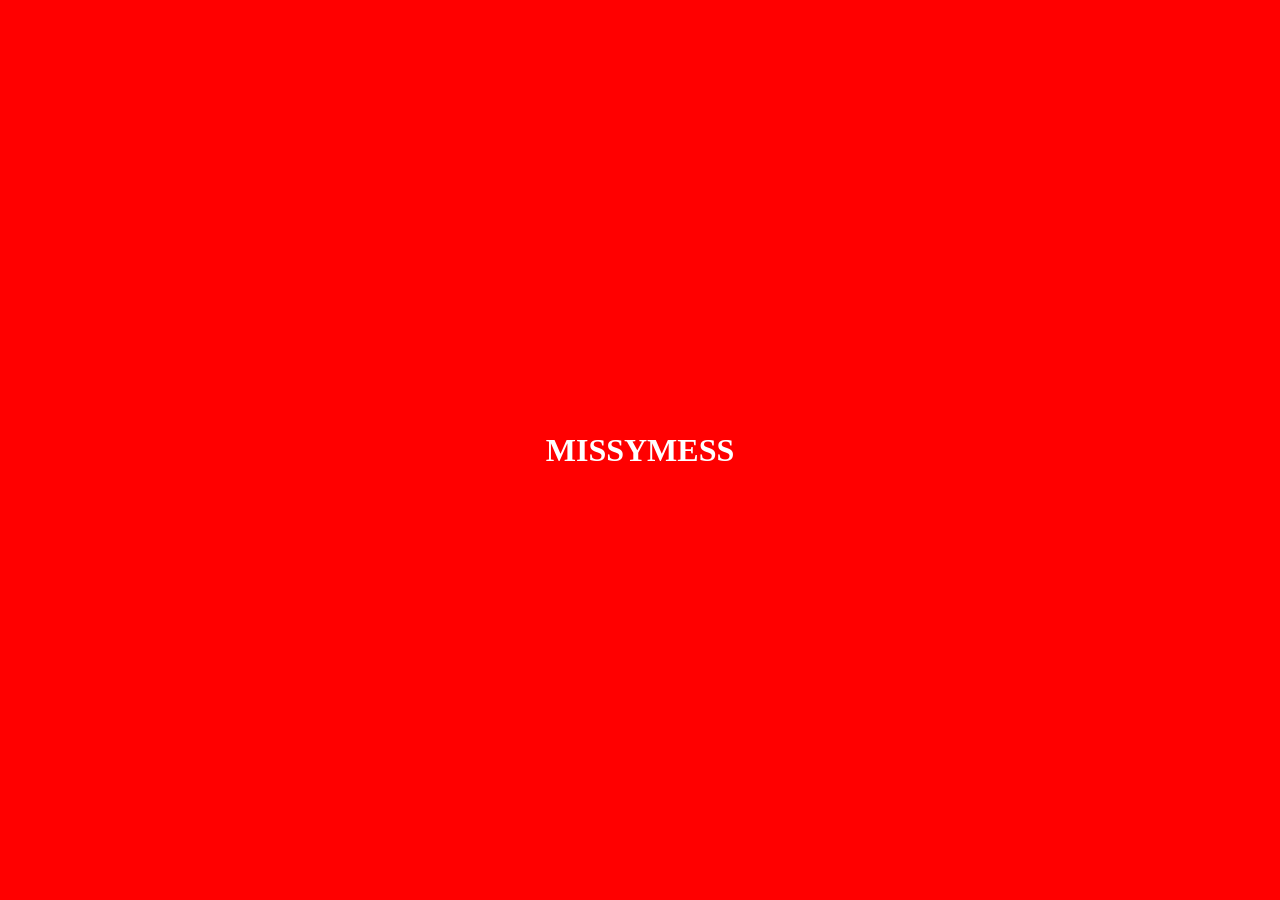
==== missymess.html @ 2834122b "Merge pull request #18 from sanika2215/main Added Button" ====
<!DOCTYPE html>
<html>
<head>
    <title>missymess - Styled</title>
    <style>
        body {
           
            background-color: red; 
            
           
            font-family: ' Verdana';
            
            
            display: flex;
            justify-content: center;
            align-items: center;
            height: 100vh;
            margin: 0;
        }

        h1 {
           
            color:white;
            font-size: 400;
            text-transform: uppercase;
           
        }
    </style>
</head>
<body>

    <h1>missymess</h1>

</body>
</html>
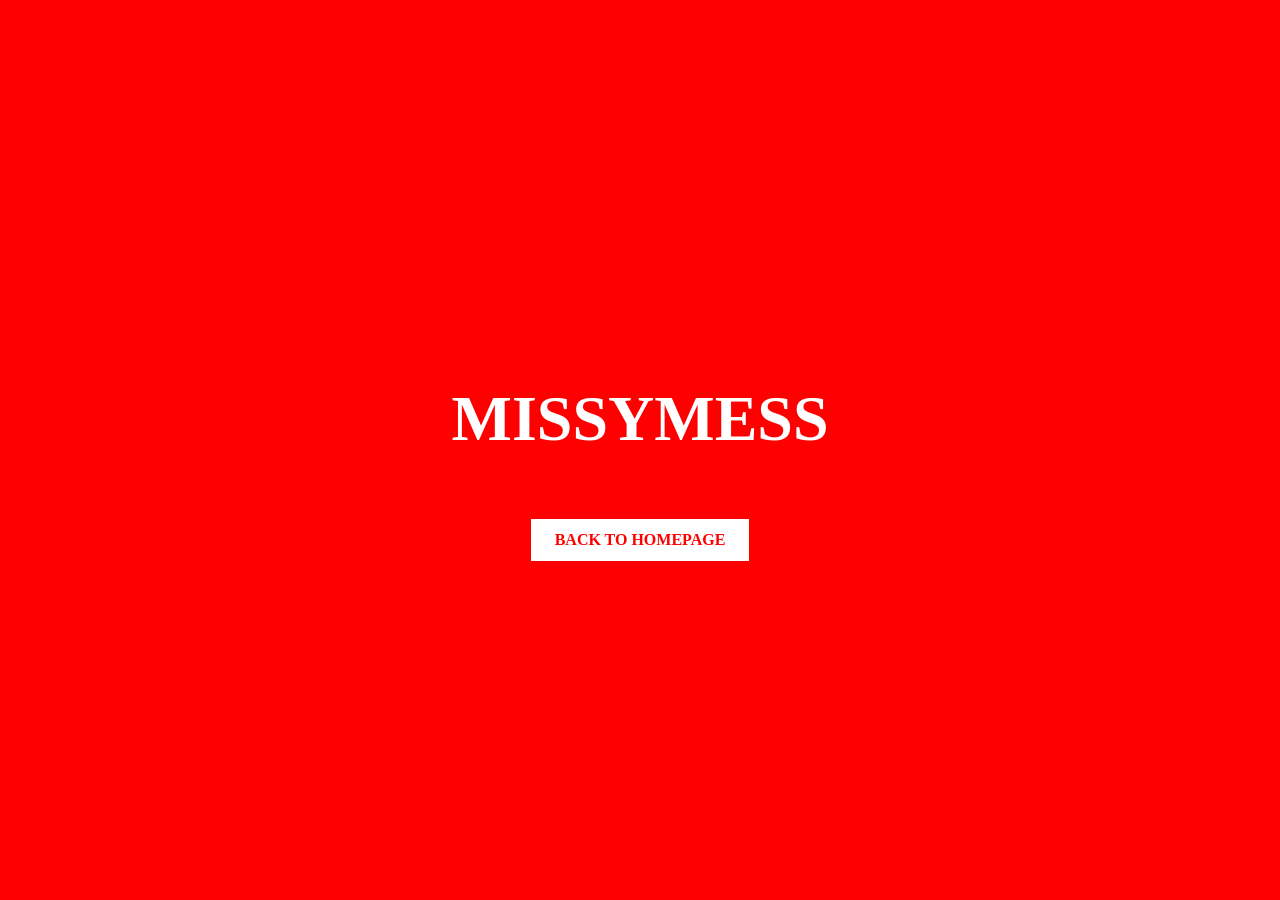
==== commit 35a1b26d: "Merge pull request #24 from sanika2215/main Added a HOMEPAGE button." ====
--- a/missymess.html
+++ b/missymess.html
@@ -4,14 +4,10 @@
     <title>missymess - Styled</title>
     <style>
         body {
-           
             background-color: red; 
-            
-           
-            font-family: ' Verdana';
-            
-            
+            font-family: Verdana;
             display: flex;
+            flex-direction: column;
             justify-content: center;
             align-items: center;
             height: 100vh;
@@ -19,17 +15,34 @@
         }
 
         h1 {
-           
-            color:white;
-            font-size: 400;
+            color: white;
+            font-size: 4rem;
             text-transform: uppercase;
-           
+        }
+
+        .back-btn {
+            margin-top: 20px;
+            padding: 12px 24px;
+            background-color: white;
+            color: red;
+            border: none;
+            font-family: Verdana;
+            font-size: 1rem;
+            font-weight: bold;
+            text-transform: uppercase;
+            cursor: pointer;
+            text-decoration: none;
+        }
+
+        .back-btn:hover {
+            background-color: #f0f0f0;
         }
     </style>
 </head>
 <body>
 
     <h1>missymess</h1>
+    <a href="index.html" class="back-btn">Back to Homepage</a>
 
 </body>
 </html>
